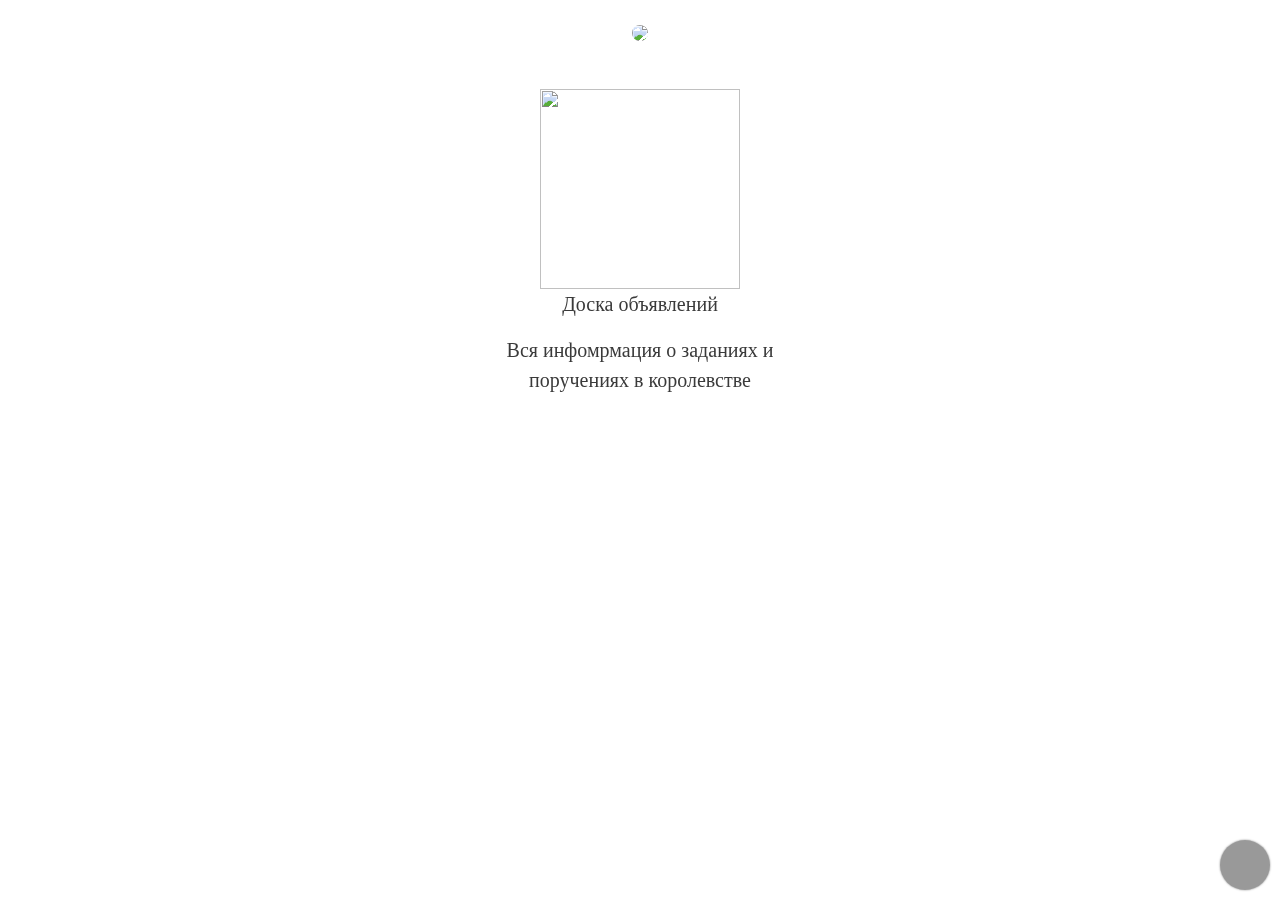
==== index.html @ af90e24f "Update index.html" ====
<!DOCTYPE html>
<html lang="en">
<head>
    <meta charset="UTF-8">
    <meta http-equiv="X-UA-Compatible" content="IE=edge">
    <meta name="viewport" content="width=device-width, initial-scale=1.0">
    <link rel="shortcut icon" href="./img/logo.png" type="image/png">
    <title>Elf | Главная</title>
</head>
<!-- CSS -->
<link rel="stylesheet" href="./css/hover.css">
<link rel="stylesheet" href="./css/main.css">
<script src="./js/visualjs/bootstrap.bundle.min.js"></script>
<link href="./css/bootstrap.min.css" rel="stylesheet">
<body>
    <div class="logo">
        <img src="./img/elflogowhiteblink.gif">
    </div>
    <div id="carouselExampleControls" class="carousel slide carousel-fade" data-bs-ride="carousel">
        <div class="carousel-inner">
            <div class="carousel-item active" data-bs-interval="999999">
                <a class="urldisabled" onclick="sound()">
                    <div class="table">
                        <img src="./img/sign.png" alt="">
                        <br>
                        <center><p class="text">Доска объявлений</p></center>
                        <center><p class="text">Вся инфомрмация о заданиях и поручениях в королевстве</p></center>
                    </div>
                </a>
            </div>
            <div class="carousel-item" data-bs-interval="999999">
                <a href="role.html" class="url" onclick="sound()">
                    <div class="table">
                        <img src="./img/book_and_quill.png" alt="">
                        <br>
                        <center><p class="text">Роли</p></center>
                        <center><p class="text">Инфомрмация о професиях и их возможностях</p></center>
                    </div>
                </a>
            </div>
            <div class="carousel-item" data-bs-interval="999999">
                <a href="economy.html" class="url" onclick="sound()">
                    <div class="table">
                        <img src="./img/penny.gif" alt="">
                        <br>
                        <center><p class="text">Экономика</p></center>
                        <center><p class="text">Расценки всех продоваймых вещей в королевстве</p></center>
                    </div>
                </a>
            </div>
            <div class="carousel-item" data-bs-interval="999999">
                <a class="urldisabled" onclick="sound()">
                    <div class="table">
                        <img style="width: 254px;" src="./img/scroll.png" alt="">
                        <br>
                        <center><p class="text">Законы</p></center>
                        <center><p class="text">Законы королевства которые надо соблюдать</p></center>
                    </div>
                </a>
            </div>
            <div class="carousel-item" data-bs-interval="999999">
                <a href="gallery.html" class="url" onclick="sound()">
                    <div style="padding: 5px;" class="table">
                        <img src="./img/paintings.png" alt="">
                        <br>
                        <center><p class="text">Галерея</p></center>
                        <center><p class="text">Все скриншоты с мероприятий на которых мы были</p></center>
                    </div>
                </a>
            </div>
        </div>
        <button class="carousel-control-prev" type="button" data-bs-target="#carouselExampleControls" data-bs-slide="prev">
            <span class="carousel-control-prev-icon" aria-hidden="true"></span>
            <span class="visually-hidden">Предыдущий</span>
        </button>
        <button class="carousel-control-next" type="button" data-bs-target="#carouselExampleControls" data-bs-slide="next">
            <span class="carousel-control-next-icon" aria-hidden="true"></span>
            <span class="visually-hidden">Следующий</span>
        </button>
    </div>
    <div class="infobtn"><i data-feather="clipboard" color='white'></i></div>
    <div class="scroll" id="scroll">
        <div class="closebtn"><i data-feather="x" color='black'></i></div>
        <div class="info">
            <p class="center">Обновления</p>
            <span>Обновление №1:</span><br>
            <span>+ Добавленно меню обновлений</span><br>
            <span class="date">11.07.2021</span><br>
        </div>
    </div>
</body>
<script src='https://unpkg.com/feather-icons'></script>
<script src="./js/visualjs/jQuery.js"></script>
<script src="./js/visualjs/anime.min.js"></script>
<script src="./js/websuitejs/main.js"></script>
</html>
---- css/main.css ----
@font-face {
    font-family: Minecraft;
    src: url(../Minecraft.ttf);
}
body {
    background-image: url(../img/bg.jpg);
    background-size:cover;
    background-repeat: no-repeat;
    user-select: none; 
}
a {
    text-decoration: none !important;
}
.carousel {
    text-align: center;
    margin: 0 auto;
    margin-top: 25px;
}
.table {
    width: 350px;
    height: 550px;
    background-image: url(../img/table.png);
    background-repeat: no-repeat;
}
.table img {
    margin-top: 20px;
    width: 200px;
    height: 200px;
    image-rendering: pixelated;
}
.carousel {
    width: 350px;
    height: 550px;
}
.urldisabled  p {
    color: rgb(58, 58, 58);
}
.text {
    color: black;
    font-family: Minecraft;
    font-size: 20px;
    padding-left: 26px;
    padding-right: 26px;
}
.logo {
    text-align: center;
    margin-top: 20px;
}
.logo img {
    border-radius: 500px;
    width: 150px;
    image-rendering: pixelated;
}

.scroll {
    display: none;
    position: fixed;
    z-index: 1001;
    height: 792px;
    width: 400px;
    background-color: rgb(255, 255, 255);
    right: 550px;
    bottom: 2px;
    opacity: 0%;
}

.infobtn svg {
    margin-top: 12px;
}

.closebtn {
    text-align: right;
}
.infobtn {
    display: block;
    position: fixed;
    z-index: 1001;
    height: 50px;
    width: 50px;
    border-radius: 50%;
    background-color: rgba(0, 0, 0, 0.4);
    background-size: 45px;
    background-repeat: no-repeat;
    background-position: 50% 80%;
    box-shadow: 0 0 2px rgb(0 0 0 / 50%);
    cursor: pointer;
    -webkit-tap-highlight-color: transparent;
    right: 10px;
    bottom: 10px;
    text-align: center;
}

.center {
    text-align: center;
}

.date {
    font-size: 10px;
}
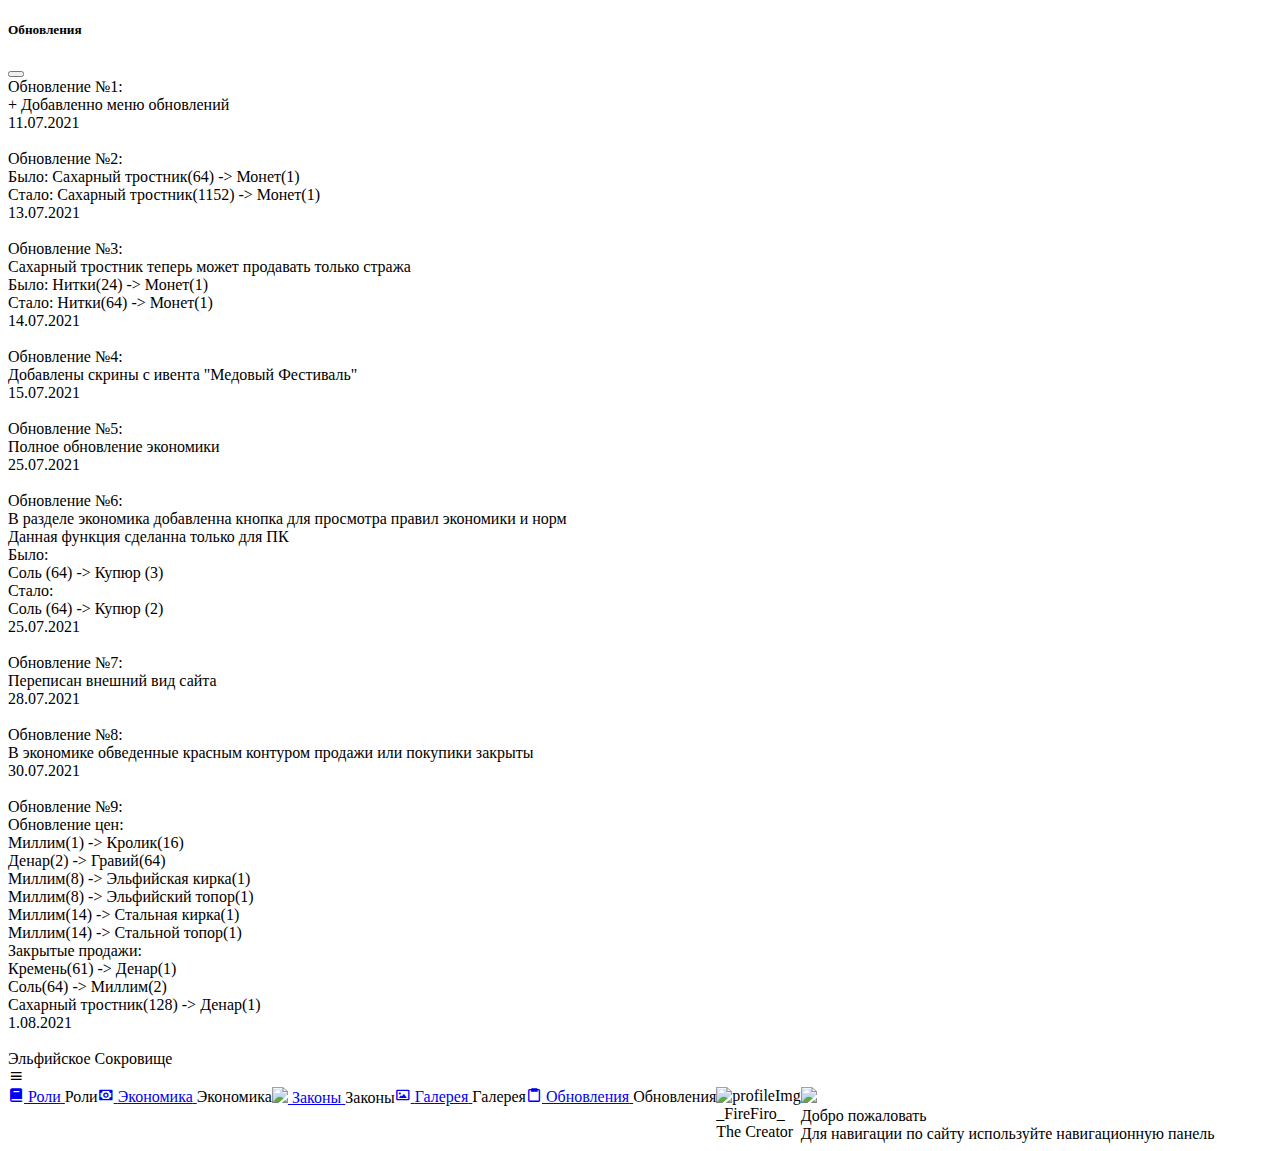
==== commit a7c07d0e: "Update" ====
--- a/index.html
+++ b/index.html
@@ -1,96 +1,145 @@
 <!DOCTYPE html>
-<html lang="en">
-<head>
+  <head>
     <meta charset="UTF-8">
-    <meta http-equiv="X-UA-Compatible" content="IE=edge">
-    <meta name="viewport" content="width=device-width, initial-scale=1.0">
     <link rel="shortcut icon" href="./img/logo.png" type="image/png">
     <title>Elf | Главная</title>
-</head>
-<!-- CSS -->
-<link rel="stylesheet" href="./css/hover.css">
-<link rel="stylesheet" href="./css/main.css">
-<script src="./js/visualjs/bootstrap.bundle.min.js"></script>
-<link href="./css/bootstrap.min.css" rel="stylesheet">
+    <link href="https://cdn.jsdelivr.net/npm/bootstrap@5.0.2/dist/css/bootstrap.min.css" rel="stylesheet" integrity="sha384-EVSTQN3/azprG1Anm3QDgpJLIm9Nao0Yz1ztcQTwFspd3yD65VohhpuuCOmLASjC" crossorigin="anonymous">
+    <link rel="stylesheet" href="./css/navbar.css">
+    <link rel="stylesheet" href="./css/style.css">
+    <link href='https://unpkg.com/boxicons@2.0.7/css/boxicons.min.css' rel='stylesheet'>
+     <meta name="viewport" content="width=device-width, initial-scale=1.0">
+   </head>
 <body>
-    <div class="logo">
-        <img src="./img/elflogowhiteblink.gif">
-    </div>
-    <div id="carouselExampleControls" class="carousel slide carousel-fade" data-bs-ride="carousel">
-        <div class="carousel-inner">
-            <div class="carousel-item active" data-bs-interval="999999">
-                <a class="urldisabled" onclick="sound()">
-                    <div class="table">
-                        <img src="./img/sign.png" alt="">
-                        <br>
-                        <center><p class="text">Доска объявлений</p></center>
-                        <center><p class="text">Вся инфомрмация о заданиях и поручениях в королевстве</p></center>
-                    </div>
-                </a>
-            </div>
-            <div class="carousel-item" data-bs-interval="999999">
-                <a href="role.html" class="url" onclick="sound()">
-                    <div class="table">
-                        <img src="./img/book_and_quill.png" alt="">
-                        <br>
-                        <center><p class="text">Роли</p></center>
-                        <center><p class="text">Инфомрмация о професиях и их возможностях</p></center>
-                    </div>
-                </a>
-            </div>
-            <div class="carousel-item" data-bs-interval="999999">
-                <a href="economy.html" class="url" onclick="sound()">
-                    <div class="table">
-                        <img src="./img/penny.gif" alt="">
-                        <br>
-                        <center><p class="text">Экономика</p></center>
-                        <center><p class="text">Расценки всех продоваймых вещей в королевстве</p></center>
-                    </div>
-                </a>
-            </div>
-            <div class="carousel-item" data-bs-interval="999999">
-                <a class="urldisabled" onclick="sound()">
-                    <div class="table">
-                        <img style="width: 254px;" src="./img/scroll.png" alt="">
-                        <br>
-                        <center><p class="text">Законы</p></center>
-                        <center><p class="text">Законы королевства которые надо соблюдать</p></center>
-                    </div>
-                </a>
-            </div>
-            <div class="carousel-item" data-bs-interval="999999">
-                <a href="gallery.html" class="url" onclick="sound()">
-                    <div style="padding: 5px;" class="table">
-                        <img src="./img/paintings.png" alt="">
-                        <br>
-                        <center><p class="text">Галерея</p></center>
-                        <center><p class="text">Все скриншоты с мероприятий на которых мы были</p></center>
-                    </div>
-                </a>
-            </div>
+  <div class="modal fade" id="updateModal" tabindex="-1" aria-labelledby="updateModalLabel" aria-hidden="true">
+    <div class="modal-dialog modal-dialog-scrollable">
+      <div class="modal-content">
+        <div class="modal-header">
+          <h5 class="modal-title">Обновления</h5>
+          <button type="button" class="btn-close" data-bs-dismiss="modal" aria-label="Close"></button>
         </div>
-        <button class="carousel-control-prev" type="button" data-bs-target="#carouselExampleControls" data-bs-slide="prev">
-            <span class="carousel-control-prev-icon" aria-hidden="true"></span>
-            <span class="visually-hidden">Предыдущий</span>
-        </button>
-        <button class="carousel-control-next" type="button" data-bs-target="#carouselExampleControls" data-bs-slide="next">
-            <span class="carousel-control-next-icon" aria-hidden="true"></span>
-            <span class="visually-hidden">Следующий</span>
-        </button>
-    </div>
-    <div class="infobtn"><i data-feather="clipboard" color='white'></i></div>
-    <div class="scroll" id="scroll">
-        <div class="closebtn"><i data-feather="x" color='black'></i></div>
-        <div class="info">
-            <p class="center">Обновления</p>
+        <div class="modal-body">
             <span>Обновление №1:</span><br>
             <span>+ Добавленно меню обновлений</span><br>
-            <span class="date">11.07.2021</span><br>
+            <span class="date">11.07.2021</span><br><br>
+
+            <span>Обновление №2:</span><br>
+            <span>Было: Сахарный тростник(64) -> Монет(1)</span><br>
+            <span>Стало: Сахарный тростник(1152) -> Монет(1)</span><br>
+            <span class="date">13.07.2021</span><br><br>
+
+            <span>Обновление №3:</span><br>
+            <span>Сахарный тростник теперь может продавать только стража</span><br>
+            <span>Было: Нитки(24) -> Монет(1)</span><br>
+            <span>Стало: Нитки(64) -> Монет(1)</span><br>
+            <span class="date">14.07.2021</span><br><br>
+
+            <span>Обновление №4:</span><br>
+            <span>Добавлены скрины с ивента "Медовый Фестиваль"</span><br>
+            <span class="date">15.07.2021</span><br><br>
+
+            <span>Обновление №5:</span><br>
+            <span>Полное обновление экономики</span><br>
+            <span class="date">25.07.2021</span><br><br>
+
+            <span>Обновление №6:</span><br>
+            <span>В разделе экономика добавленна кнопка для просмотра правил экономики и норм</span><br>
+            <span>Данная функция сделанна только для ПК</span><br>
+            <span>Было:</span><br>
+            <span>Соль (64) -> Купюр (3)</span><br>
+            <span>Стало:</span><br>
+            <span>Соль (64) -> Купюр (2)</span><br>
+            <span class="date">25.07.2021</span><br><br>
+
+            <span>Обновление №7:</span><br>
+            <span>Переписан внешний вид сайта</span><br>
+            <span class="date">28.07.2021</span><br><br>
+
+            <span>Обновление №8:</span><br>
+            <span>В экономике обведенные красным контуром продажи или покупики закрыты</span><br>
+            <span class="date">30.07.2021</span><br><br>
+
+            <span>Обновление №9:</span><br>
+            <span>Обновление цен:</span><br>
+            <span>Миллим(1) -> Кролик(16)</span><br>
+            <span>Денар(2) -> Гравий(64)</span><br>
+            <span>Миллим(8) -> Эльфийская кирка(1)</span><br>
+            <span>Миллим(8) -> Эльфийский топор(1)</span><br>
+            <span>Миллим(14) -> Стальная кирка(1)</span><br>
+            <span>Миллим(14) -> Стальной топор(1)</span><br>
+            <span>Закрытые продажи:</span><br>
+            <span>Кремень(61) -> Денар(1)</span><br>
+            <span>Соль(64) -> Миллим(2)</span><br>
+            <span>Сахарный тростник(128) -> Денар(1)</span><br>
+            <span class="date">1.08.2021</span><br>
         </div>
+      </div>
     </div>
+</div>
+  <div class="sidebar">
+    <div class="logo-details">
+      <i class='icon'><img src="./img/navbar/logo.png" alt=""></i>
+      <div class="logo_name">Эльфийское Сокровище</div>
+      <i class='bx bx-menu' id="btn"></i>
+    </div>
+    <ul class="nav-list">
+      <li>
+        <a href="role.html">
+          <i class='bx bxs-book'></i>
+          <span class="links_name">Роли</span>
+        </a>
+        <span class="tooltip">Роли</span>
+      </li>
+      <li>
+        <a href="economy.html">
+          <i class='bx bx-money'></i>
+          <span class="links_name">Экономика</span>
+        </a>
+        <span class="tooltip">Экономика</span>
+      </li>
+      <li>
+        <a href="rule.html" class="img">
+          <i><img class="icons" src="./img/navbar/scroll.png"></i>
+          <span class="links_name">Законы</span>
+        </a>
+        <span class="tooltip">Законы</span>
+      </li>
+      <li>
+        <a href="gallery.html">
+          <i class='bx bx-image'></i>
+          <span class="links_name">Галерея</span>
+        </a>
+        <span class="tooltip">Галерея</span>
+      </li>
+      <li>
+        <a href="#" data-bs-toggle="modal" data-bs-target="#updateModal">
+          <i class='bx bx-clipboard'></i>
+          <span class="links_name">Обновления</span>
+        </a>
+        <span class="tooltip">Обновления</span>
+    </li>
+      <li class="profile">
+        <div class="profile-details">
+          <img class="profileIMG" src="./img/navbar/avatar.gif" alt="profileImg">
+          <div class="name_job">
+            <div class="name">_FireFiro_</div>
+            <div class="job">The Creator</div>
+          </div>
+        </div>
+        <i id="log_out"></i>
+      </li>
+    </ul>
+  </div>
+  <section class="home-section">
+    <div class="animetion">
+      <div class="logo"><img src="./img/elflogowhiteblink.gif" ></div>
+      <div class="text">Добро пожаловать</div>
+      <div class="text">Для навигации по сайту используйте навигационную панель</div>
+    </div>
+  </section>
+  <script src="./script/Code/anime.min.js"></script>
+  <script src="./script/Code/jQuery.js"></script>
+  <script src="./script/WebSuite/script.js"></script>
+  <script src="./script/WebSuite/navbar.js"></script>
+
 </body>
-<script src='https://unpkg.com/feather-icons'></script>
-<script src="./js/visualjs/jQuery.js"></script>
-<script src="./js/visualjs/anime.min.js"></script>
-<script src="./js/websuitejs/main.js"></script>
 </html>
--- a/css/navbar.css
+++ b/css/navbar.css
@@ -0,0 +1,40 @@
+nav {
+    background-color: transparent;
+}
+#nav {
+    background-color: #a8a8a8;
+    position: absolute;
+    left: 50%;
+    transform: translate(-50%);
+    width: 370px;
+    height: 58px;
+    display: flex;
+    align-items: center;
+    top: -13px;
+    padding-top: 12px;
+    z-index: 1;
+    border-radius: 20px;
+}
+ul {    
+    list-style-type: none;
+    margin: 0;
+    padding-left: 0;
+}
+li {
+    float:left;
+    padding: 0;
+}
+nav img {
+    padding: 0 15px;
+    display: block;
+}
+
+.active {
+    position: absolute;
+    width: 35px;
+      height: 3px;
+    margin-top: 36px;
+    margin-left: 13px;
+    background: aqua;
+    border-radius: 20px;
+}